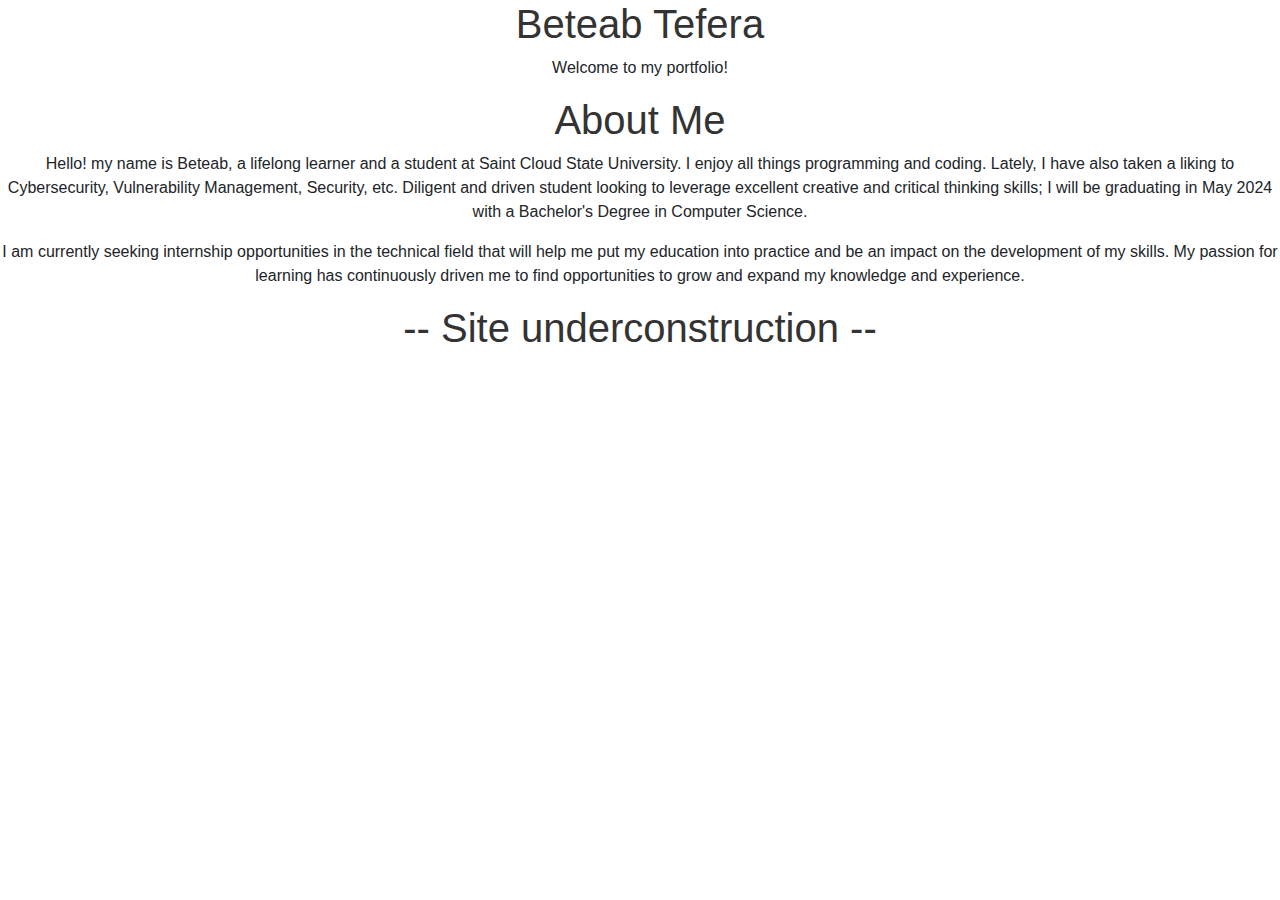
==== public/index.html @ eb7ed2be "update" ====
<!DOCTYPE html>
<html>
<head>
  <title>Beteab Tefera's Portfolio</title>
  <link rel="stylesheet" href="bootstrap.css">
  <link rel="stylesheet" href="style.css">
</head>
<body>
  <h1>Beteab Tefera</h1>
  <p>Welcome to my portfolio!</p>
  <div class="about-page">
    <h1>About Me</h1>
    <p>Hello! my name is Beteab, a lifelong learner and a student at Saint Cloud State University. I enjoy all things programming and coding. Lately, I have also taken a liking to Cybersecurity, Vulnerability Management, Security, etc. Diligent and driven student looking to leverage excellent creative and critical thinking skills; I will be graduating in May 2024 with a Bachelor's Degree in Computer Science.</p>
    <p>I am currently seeking internship opportunities in the technical field that will help me put my education into practice and be an impact on the development of my skills. My passion for learning has continuously driven me to find opportunities to grow and expand my knowledge and experience.</p>
  </div>

    <h1 class="under-construction">-- Site underconstruction --</h1>
</body>
</html>
---- public/style.css ----
body {
  font-family: sans-serif;
  text-align: center;
}
h1 {
  color: #333;
}

.under-construction {
  animation: blink 1s infinite;
}

@keyframes blink{
  0% {
    opacity: 1;
  }
  50% {
    opacity: 0;
  }
  100% {
    opacity: 1;
  }
}
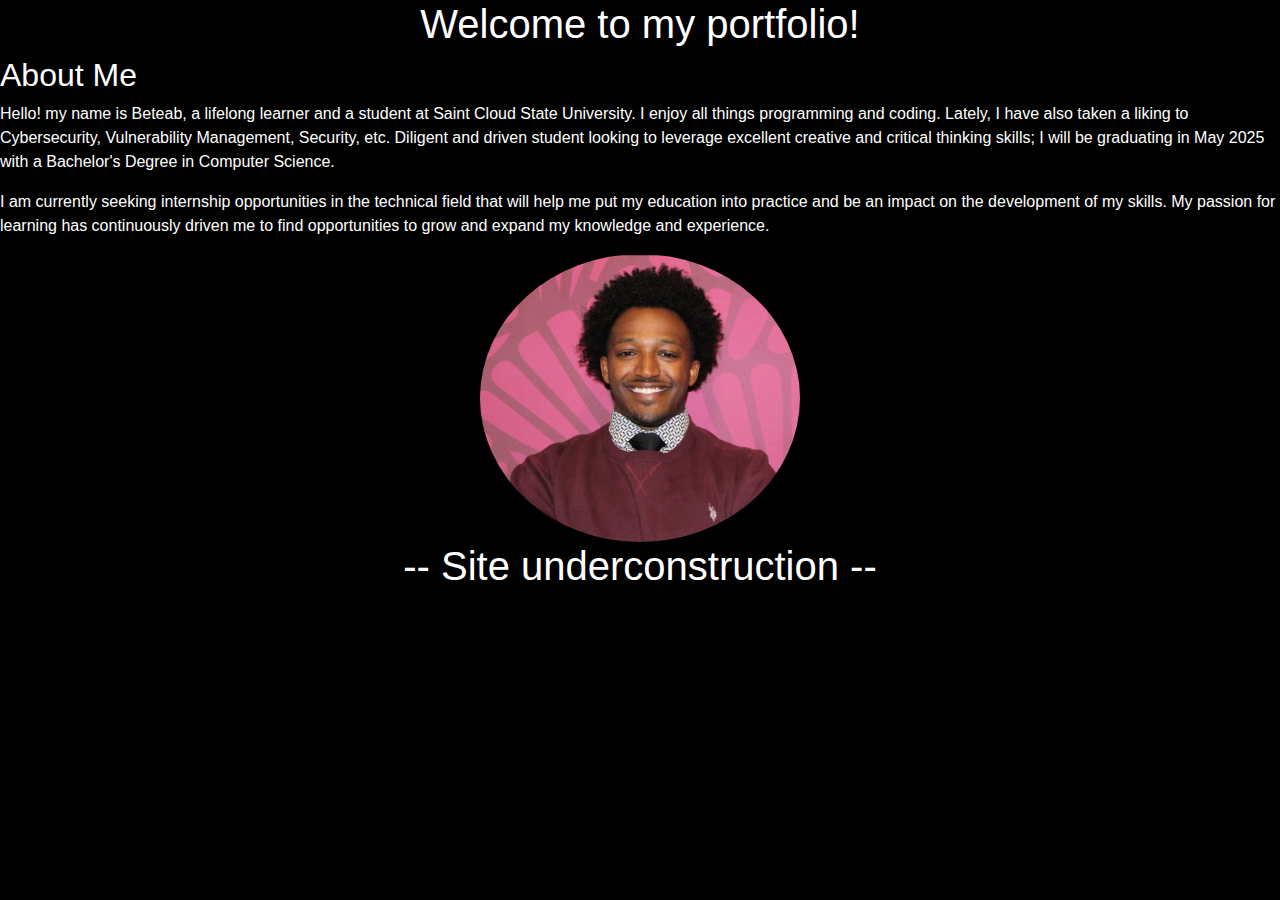
==== commit 80608783: "update" ====
--- a/public/index.html
+++ b/public/index.html
@@ -6,12 +6,20 @@
   <link rel="stylesheet" href="style.css">
 </head>
 <body>
-  <h1>Beteab Tefera</h1>
-  <p>Welcome to my portfolio!</p>
-  <div class="about-page">
-    <h1>About Me</h1>
-    <p>Hello! my name is Beteab, a lifelong learner and a student at Saint Cloud State University. I enjoy all things programming and coding. Lately, I have also taken a liking to Cybersecurity, Vulnerability Management, Security, etc. Diligent and driven student looking to leverage excellent creative and critical thinking skills; I will be graduating in May 2024 with a Bachelor's Degree in Computer Science.</p>
-    <p>I am currently seeking internship opportunities in the technical field that will help me put my education into practice and be an impact on the development of my skills. My passion for learning has continuously driven me to find opportunities to grow and expand my knowledge and experience.</p>
+  <h1 class="welcome">Welcome to my portfolio!</h1>
+  <div class="about-section">
+    <h2 id="about-me">About Me</h2>
+    <p>Hello! my name is Beteab, a lifelong learner and a 
+      student at Saint Cloud State University. 
+      I enjoy all things programming and coding. 
+      Lately, I have also taken a liking to Cybersecurity, Vulnerability Management, Security, etc. Diligent and driven student looking to leverage excellent creative and critical thinking skills; I will be graduating in May 2025 with a Bachelor's Degree in Computer Science.</p>
+    <p>I am currently seeking internship opportunities in the technical field that 
+      will help me put my education into practice and be an impact on the development 
+      of my skills. My passion for learning has continuously driven me to find 
+      opportunities to grow and expand my knowledge and experience.</p>
+    <div >
+      <img id="profile_pic" src="image.JPG">
+    </div>
   </div>
 
     <h1 class="under-construction">-- Site underconstruction --</h1>
--- a/public/style.css
+++ b/public/style.css
@@ -1,11 +1,26 @@
 body {
   font-family: sans-serif;
   text-align: center;
+  background-color: black;
+  color: white;
 }
-h1 {
-  color: #333;
+p{
+  text-align: left;
 }
+.about-section{
+  align-items: center;
+  justify-content: center;
+  height: auto;
 
+}
+#about-me{
+  text-align: left;
+}
+#profile_pic {
+  width: 20rem;
+  height: 18rem;
+  border-radius: 100%;
+}
 .under-construction {
   animation: blink 1s infinite;
 }
